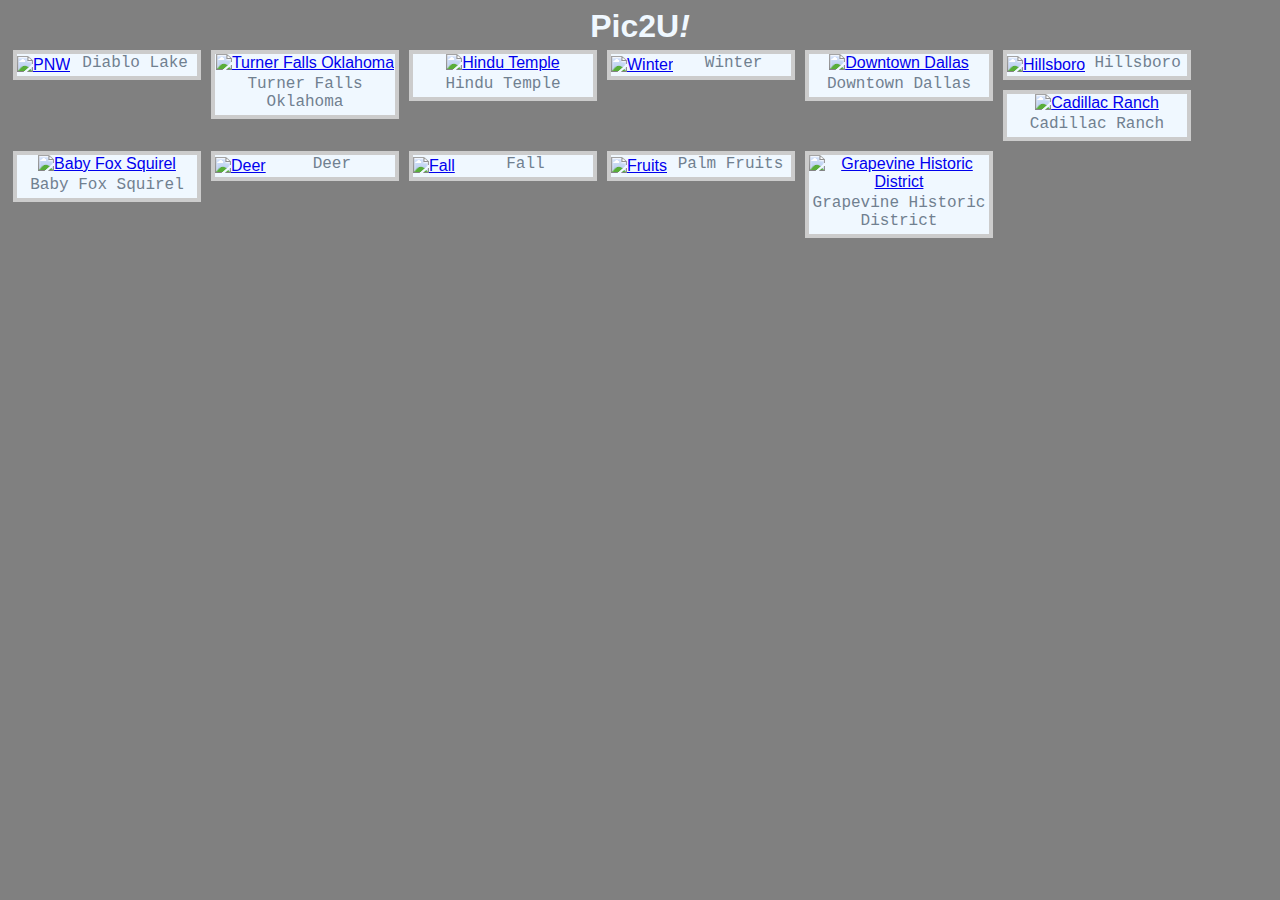
==== Pic2U.html @ b1e9b3f1 "add" ====
<!DOCTYPE html>
<html lang="en">
<head>
    <meta charset="UTF-8">
    <meta http-equiv="X-UA-Compatible" content="IE=edge">
    <meta name="viewport" content="width=device-width, initial-scale=1.0">
    <title>Pic2U!</title>
        <link rel="stylesheet" href="Pic2U.css">
    
</head>
<body>
        
    <div class="title">Pic2U<em>!</em></div>
    <div class="gallery">
        <a target="_blank" href="PNW.jpg">
            <img src="PNW.jpg" alt="PNW" width="600" height="400"></a>
                <div class="desc">Diablo Lake</div>
    </div>
        <div class="gallery">
            <a target="_blank" href="Waterfall.JPG">
                <img src="Waterfall.JPG" alt="Turner Falls Oklahoma" width="600" height="400"></a>
                    <div class="desc">Turner Falls Oklahoma</div>
        </div>
        <div class="gallery">
            <a target="_blank" href="Travel.JPG">
                <img src="Travel.JPG" alt="Hindu Temple" width="600" height="400"></a>
                    <div class="desc">Hindu Temple</div>
        </div>
        <div class="gallery">
            <a target="_blank" href="Winter.JPG">
                <img src="Winter.JPG" alt="Winter" width="600" height="400"></a>
                    <div class="desc">Winter</div>
        </div>
        <div class="gallery">
            <a target="_blank" href="Urban.JPG">
                <img src="Urban.JPG" alt="Downtown Dallas" width="600" height="400"></a>
                    <div class="desc">Downtown Dallas</div>
        </div>
        <div class="gallery">
            <a target="_blank" href="Roads.JPG">
                <img src="Roads.JPG" alt="Hillsboro" width="600" height="400"></a>
                    <div class="desc">Hillsboro</div>
        </div>
        <div class="gallery">
            <a target="_blank" href="Cadillac Ranch.JPG">
                <img src="Cadillac Ranch.JPG" alt="Cadillac Ranch" width="600" height="400"></a>
                    <div class="desc">Cadillac Ranch</div>
        </div>
        <div class="gallery">
            <a target="_blank" href="Baby Fox Squirel.JPG">
                <img src="Baby Fox Squirel.JPG" alt="Baby Fox Squirel" width="600" height="400"></a>
                    <div class="desc">Baby Fox Squirel</div>
        </div>
        <div class="gallery">
            <a target="_blank" href="Deer.JPG">
                <img src="Deer.JPG" alt="Deer" width="600" height="400"></a>
                    <div class="desc">Deer</div>
        </div>
        <div class="gallery">
            <a target="_blank" href="Fall.JPG">
                <img src="Fall.JPG" alt="Fall" width="600" height="400"></a>
                    <div class="desc">Fall</div>
        </div>
        <div class="gallery">
            <a target="_blank" href="Fruits.JPG">
                <img src="Fruits.JPG" alt="Fruits" width="600" height="400"></a>
                    <div class="desc">Palm Fruits</div>
        </div>

        <div class="gallery">
            <a target="_blank" href="Train.JPG">
                <img src="Train.JPG" alt="Grapevine Historic District" width="600" height="400"></a>
                    <div class="desc">Grapevine Historic District</div>
        </div>
</body>
</html>
---- Pic2U.css ----
body {
    font-family: 'Segoe UI', Tahoma, Geneva, Verdana, sans-serif;
    text-align: center;
    background-color: grey;

}

.title {
    color: aliceblue;
    font-size: 32px;
    font-weight: bold;
}

div.gallery {
    margin: 5px;
    border: 4px solid #ccc;
    float: left;
    width: 180px;
    display: flex;
    float: left;
    align-items: center;
    justify-content: center;
    /*flex-basis: 200px;*/
    gap: 3px;
    flex-wrap: wrap;
    background-color: aliceblue;
       
  }
  
  div.gallery:hover {
    border: 4px solid sandybrown;
    
  }
  
  div.gallery img {
    width: 100%;
    height: 100%;
     
  }
  
  div.desc {
    
    background-color: aliceblue;
    text-align: center;
    color: slategrey;
    font-family: 'Courier New', Courier, monospace;
    margin: auto;
    margin-bottom: 4px;
   
  }

  img {
    border: 4px #ccc;
  }
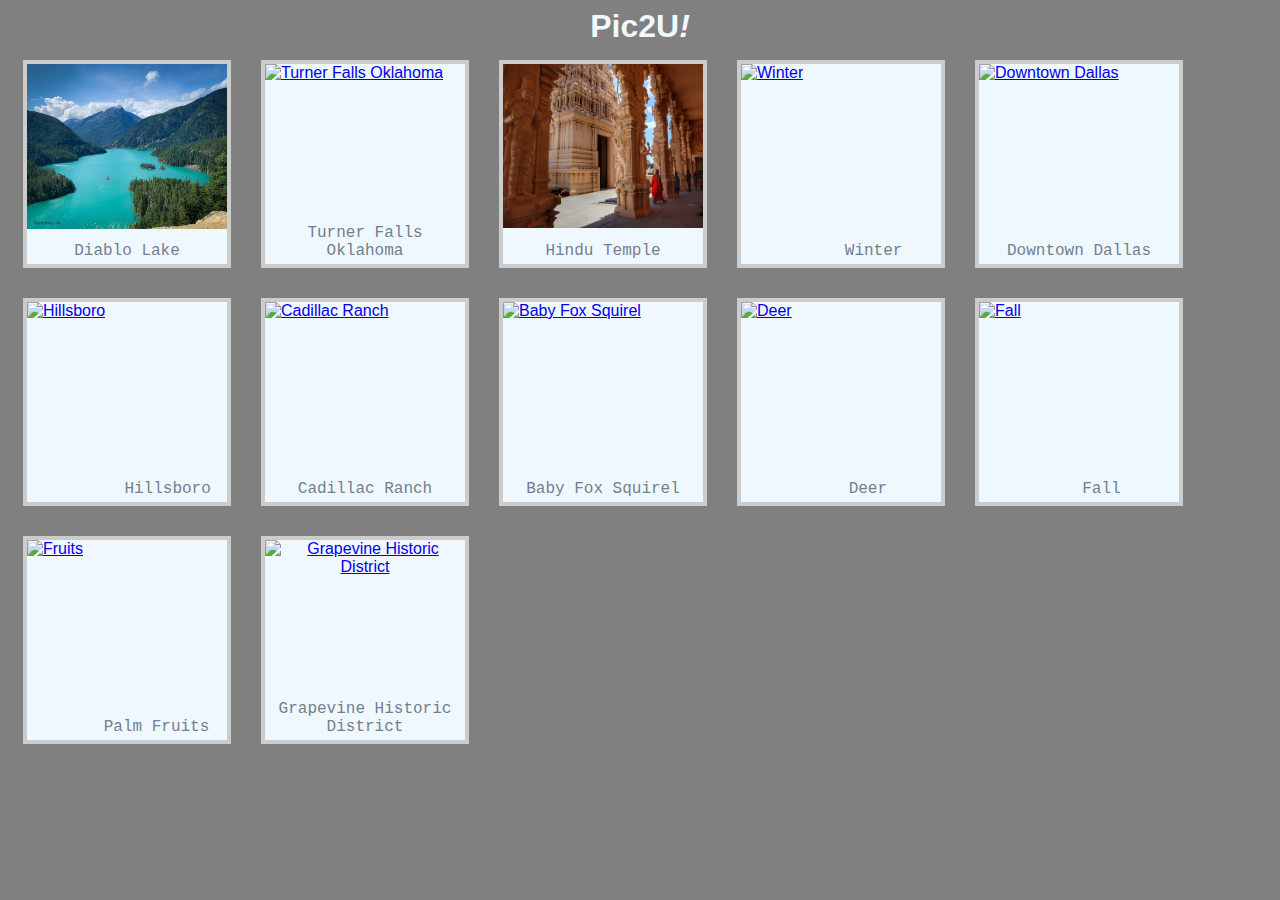
==== commit 71f2f893: "add" ====
--- a/Pic2U.html
+++ b/Pic2U.html
@@ -6,70 +6,71 @@
     <meta name="viewport" content="width=device-width, initial-scale=1.0">
     <title>Pic2U!</title>
         <link rel="stylesheet" href="Pic2U.css">
+        <link rel="stylesheet" href="Pic2U.css">
     
 </head>
 <body>
         
     <div class="title">Pic2U<em>!</em></div>
     <div class="gallery">
-        <a target="_blank" href="PNW.jpg">
-            <img src="PNW.jpg" alt="PNW" width="600" height="400"></a>
+        <a target="_blank" href="Pics/PNW.jpg">
+            <img src="Pics/PNW.jpg" alt="PNW" width="600" height="400"></a>
                 <div class="desc">Diablo Lake</div>
     </div>
         <div class="gallery">
-            <a target="_blank" href="Waterfall.JPG">
-                <img src="Waterfall.JPG" alt="Turner Falls Oklahoma" width="600" height="400"></a>
+            <a target="_blank" href="Pics/Waterfall.JPG">
+                <img src="Pics/Waterfall.JPG" alt="Turner Falls Oklahoma" width="600" height="400"></a>
                     <div class="desc">Turner Falls Oklahoma</div>
         </div>
         <div class="gallery">
-            <a target="_blank" href="Travel.JPG">
-                <img src="Travel.JPG" alt="Hindu Temple" width="600" height="400"></a>
+            <a target="_blank" href="Pics/Travel.JPG">
+                <img src="Pics/Travel.JPG" alt="Hindu Temple" width="600" height="400"></a>
                     <div class="desc">Hindu Temple</div>
         </div>
         <div class="gallery">
-            <a target="_blank" href="Winter.JPG">
-                <img src="Winter.JPG" alt="Winter" width="600" height="400"></a>
+            <a target="_blank" href="Pics/Winter.JPG">
+                <img src="Pics/Winter.JPG" alt="Winter" width="600" height="400"></a>
                     <div class="desc">Winter</div>
         </div>
         <div class="gallery">
-            <a target="_blank" href="Urban.JPG">
-                <img src="Urban.JPG" alt="Downtown Dallas" width="600" height="400"></a>
+            <a target="_blank" href="Pics/Urban.JPG">
+                <img src="Pics/Urban.JPG" alt="Downtown Dallas" width="600" height="400"></a>
                     <div class="desc">Downtown Dallas</div>
         </div>
         <div class="gallery">
-            <a target="_blank" href="Roads.JPG">
-                <img src="Roads.JPG" alt="Hillsboro" width="600" height="400"></a>
+            <a target="_blank" href="Pics/Roads.JPG">
+                <img src="Pics/Roads.JPG" alt="Hillsboro" width="600" height="400"></a>
                     <div class="desc">Hillsboro</div>
         </div>
         <div class="gallery">
-            <a target="_blank" href="Cadillac Ranch.JPG">
-                <img src="Cadillac Ranch.JPG" alt="Cadillac Ranch" width="600" height="400"></a>
+            <a target="_blank" href="Pics/Cadillac Ranch.JPG">
+                <img src="Pics/Cadillac Ranch.JPG" alt="Cadillac Ranch" width="600" height="400"></a>
                     <div class="desc">Cadillac Ranch</div>
         </div>
         <div class="gallery">
-            <a target="_blank" href="Baby Fox Squirel.JPG">
-                <img src="Baby Fox Squirel.JPG" alt="Baby Fox Squirel" width="600" height="400"></a>
+            <a target="_blank" href="Pics/Baby Fox Squirel.JPG">
+                <img src="Pics/Baby Fox Squirel.JPG" alt="Baby Fox Squirel" width="600" height="400"></a>
                     <div class="desc">Baby Fox Squirel</div>
         </div>
         <div class="gallery">
-            <a target="_blank" href="Deer.JPG">
-                <img src="Deer.JPG" alt="Deer" width="600" height="400"></a>
+            <a target="_blank" href="Pics/Deer.JPG">
+                <img src="Pics/Deer.JPG" alt="Deer" width="600" height="400"></a>
                     <div class="desc">Deer</div>
         </div>
         <div class="gallery">
-            <a target="_blank" href="Fall.JPG">
-                <img src="Fall.JPG" alt="Fall" width="600" height="400"></a>
+            <a target="_blank" href="Pics/Fall.JPG">
+                <img src="Pics/Fall.JPG" alt="Fall" width="600" height="400"></a>
                     <div class="desc">Fall</div>
         </div>
         <div class="gallery">
-            <a target="_blank" href="Fruits.JPG">
-                <img src="Fruits.JPG" alt="Fruits" width="600" height="400"></a>
+            <a target="_blank" href="Pics/Fruits.JPG">
+                <img src="Pics/Fruits.JPG" alt="Fruits" width="600" height="400"></a>
                     <div class="desc">Palm Fruits</div>
         </div>
 
         <div class="gallery">
-            <a target="_blank" href="Train.JPG">
-                <img src="Train.JPG" alt="Grapevine Historic District" width="600" height="400"></a>
+            <a target="_blank" href="Pics/Train.JPG">
+                <img src="Pics/Train.JPG" alt="Grapevine Historic District" width="600" height="400"></a>
                     <div class="desc">Grapevine Historic District</div>
         </div>
 </body>
--- a/Pic2U.css
+++ b/Pic2U.css
@@ -12,19 +12,20 @@
 }
 
 div.gallery {
-    margin: 5px;
+    margin: 15px;
     border: 4px solid #ccc;
     float: left;
-    width: 180px;
+    width: 200px;
+    height: 200px;
     display: flex;
-    float: left;
-    align-items: center;
-    justify-content: center;
-    /*flex-basis: 200px;*/
+    /*float: left;*/
+    /*align-items: center;*/
+    /*justify-content: center;*/    
     gap: 3px;
     flex-wrap: wrap;
     background-color: aliceblue;
-       
+    flex-direction: row;
+           
   }
   
   div.gallery:hover {
@@ -46,10 +47,13 @@
     font-family: 'Courier New', Courier, monospace;
     margin: auto;
     margin-bottom: 4px;
-   
+       
   }
 
   img {
     border: 4px #ccc;
   }
 
+
+
+
--- a/Pic2U.css
+++ b/Pic2U.css
@@ -12,19 +12,20 @@
 }
 
 div.gallery {
-    margin: 5px;
+    margin: 15px;
     border: 4px solid #ccc;
     float: left;
-    width: 180px;
+    width: 200px;
+    height: 200px;
     display: flex;
-    float: left;
-    align-items: center;
-    justify-content: center;
-    /*flex-basis: 200px;*/
+    /*float: left;*/
+    /*align-items: center;*/
+    /*justify-content: center;*/    
     gap: 3px;
     flex-wrap: wrap;
     background-color: aliceblue;
-       
+    flex-direction: row;
+           
   }
   
   div.gallery:hover {
@@ -46,10 +47,13 @@
     font-family: 'Courier New', Courier, monospace;
     margin: auto;
     margin-bottom: 4px;
-   
+       
   }
 
   img {
     border: 4px #ccc;
   }
 
+
+
+
